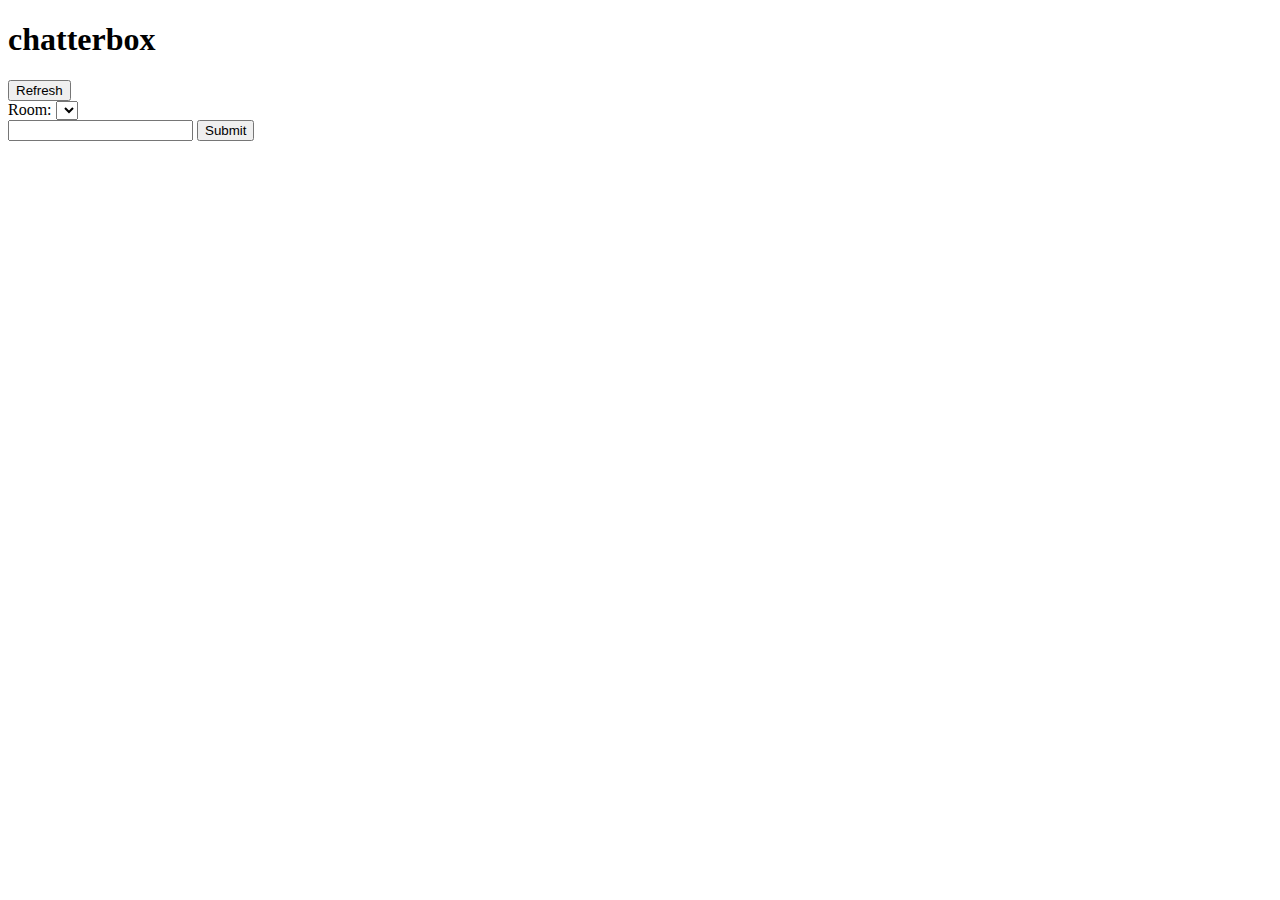
==== client/index.html @ 2606a204 "working on getting chat rooms to work" ====
<!doctype html>
<html>
  <head>
    <meta charset="utf-8">
    <title>chatterbox</title>
    <link rel="stylesheet" href="styles/styles.css">
    <link rel="stylesheet" href="bower_components/bootstrap/dist/css/bootstrap.min.css">
    <!-- dependencies -->
    <script src="bower_components/jquery/jquery.min.js"></script>
    <script src="bower_components/underscore/underscore-min.js"></script>
    <script src="bower_components/bootstrap/dist/js/bootstrap.min.js"></script>

    <!-- your scripts -->
    <script src="env/config.js"></script>
    <script src="scripts/app.js"></script>
  </head>
  <body>
    <div id="main">
      <h1>chatterbox</h1>
      <!-- Your HTML goes here! -->
      <div class="menu">
        <button class="refresh">Refresh</button>
      </div>
      <div id="rooms">
        Room:
        <select id="roomSelect">
        </select>
      </div>
      <!-- <form id="send" method="post"> -->
        <input type="text" name="message" id="message"/>
        <button class="submit">Submit</button>
        <!-- <input type="submit" name="submit" class="submit"/> -->
      <!-- </form> -->
      <ul id = "chats" class = "list-unstyled"></ul>
    </div>
  </body>
</html>
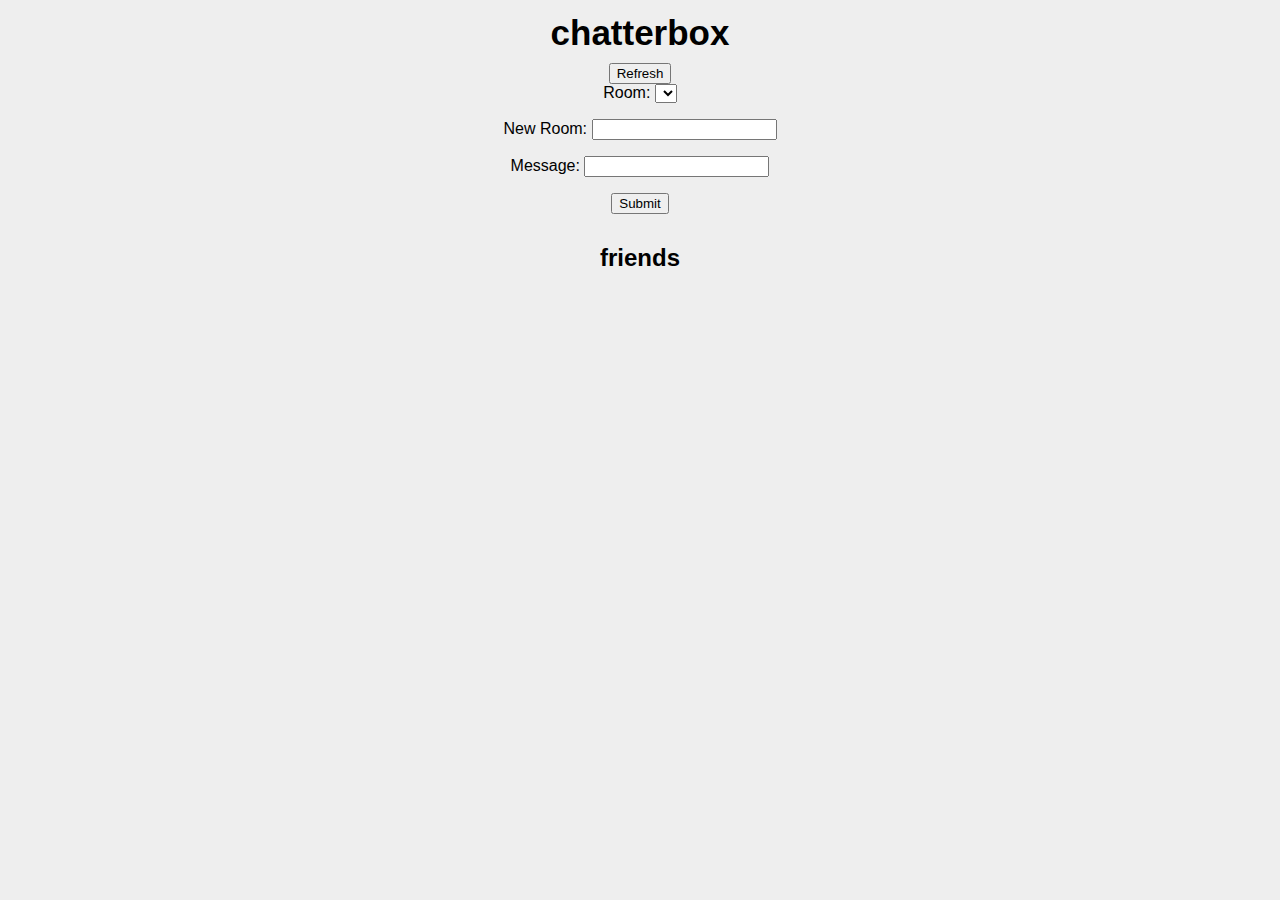
==== commit 694e0e62: "complete up to "befriend" user functionality" ====
--- a/client/index.html
+++ b/client/index.html
@@ -15,23 +15,34 @@
     <script src="scripts/app.js"></script>
   </head>
   <body>
-    <div id="main">
-      <h1>chatterbox</h1>
-      <!-- Your HTML goes here! -->
-      <div class="menu">
-        <button class="refresh">Refresh</button>
-      </div>
-      <div id="rooms">
-        Room:
-        <select id="roomSelect">
-        </select>
-      </div>
-      <!-- <form id="send" method="post"> -->
-        <input type="text" name="message" id="message"/>
-        <button class="submit">Submit</button>
-        <!-- <input type="submit" name="submit" class="submit"/> -->
-      <!-- </form> -->
-      <ul id = "chats" class = "list-unstyled"></ul>
-    </div>
+    <div id="main" class="container">
+      <div class="row">
+        <section class="col-md-6 col-md-offset-2">
+          <h1>chatterbox</h1>
+          <!-- Your HTML goes here! -->
+          <div class="menu">
+            <button class="refresh">Refresh</button>
+          </div>
+          <div class="inputArea">
+            <div id="rooms">
+              Room:
+              <select id="roomSelect">
+              </select>
+            </div>
+          <!-- <form id="send" method="post"> -->
+            <p>New Room: <input type="text" name="roomname" id="roomname"/></p>
+            <p>Message: <input type="text" name="message" id="message"/></p>
+            <button class="submit">Submit</button>
+          </div>
+            <!-- <input type="submit" name="submit" class="submit"/> -->
+          <!-- </form> -->
+          <ul id = "chats" class = "list-unstyled"></ul>
+        </section>
+        <section class="col-md-2 col-md-offset-1">
+          <h2>friends</h2>
+          <ul class="friends-list"></ul>
+        </section>
+      </div> <!--row-->
+    </div> <!--main-->
   </body>
 </html>
--- a/client/styles/styles.css
+++ b/client/styles/styles.css
@@ -0,0 +1,88 @@
+body {
+    background: #eee;
+    text-align: center;
+    padding: 0 25px;
+    font-family: arial, sans-serif;
+}
+
+/*#main {
+    width: 500px;
+    margin: auto;
+    text-align: left;
+    background: white;
+    padding: 50px 60px;
+    border: solid #ddd;
+    border-width: 0 1px 1px 1px;
+}*/
+
+#main h1 {
+    margin-top: 0;
+    font-size: 35px;
+    margin-bottom: 5px;
+    padding: 5px;
+}
+
+#main h1 span {
+    font-style:italic;
+}
+
+#main ul {
+    padding-left: 20px;
+}
+
+#main .error {
+    border: 1px solid red;
+    background: #FDEFF0;
+    padding: 20px;
+}
+
+#main .success {
+    margin-top: 25px;
+}
+
+#main .success code {
+    font-size: 12px;
+    color: green;
+    line-height: 13px;
+}
+
+form {
+    padding: 20px;
+    padding-left: 0;
+    margin-bottom: 20px;
+}
+
+form input[type=text] {
+    margin-right: 10px;
+    width: 70%;
+    font-size: 12px;
+    padding: 5px;
+}
+
+.chat {
+    padding: 5px;
+    margin-bottom: 5px;
+    background-color: #eee;
+}
+
+.chat .username {
+    font-weight: 800;
+}
+
+.chat:hover {
+    background-color: #ddd;
+}
+
+.spinner {
+    float: right;
+    height: 46px;
+    margin-bottom: 5px;
+}
+
+.spinner img {
+    padding: 10px;
+}
+
+.inputArea {
+    margin-bottom: 30px;
+}
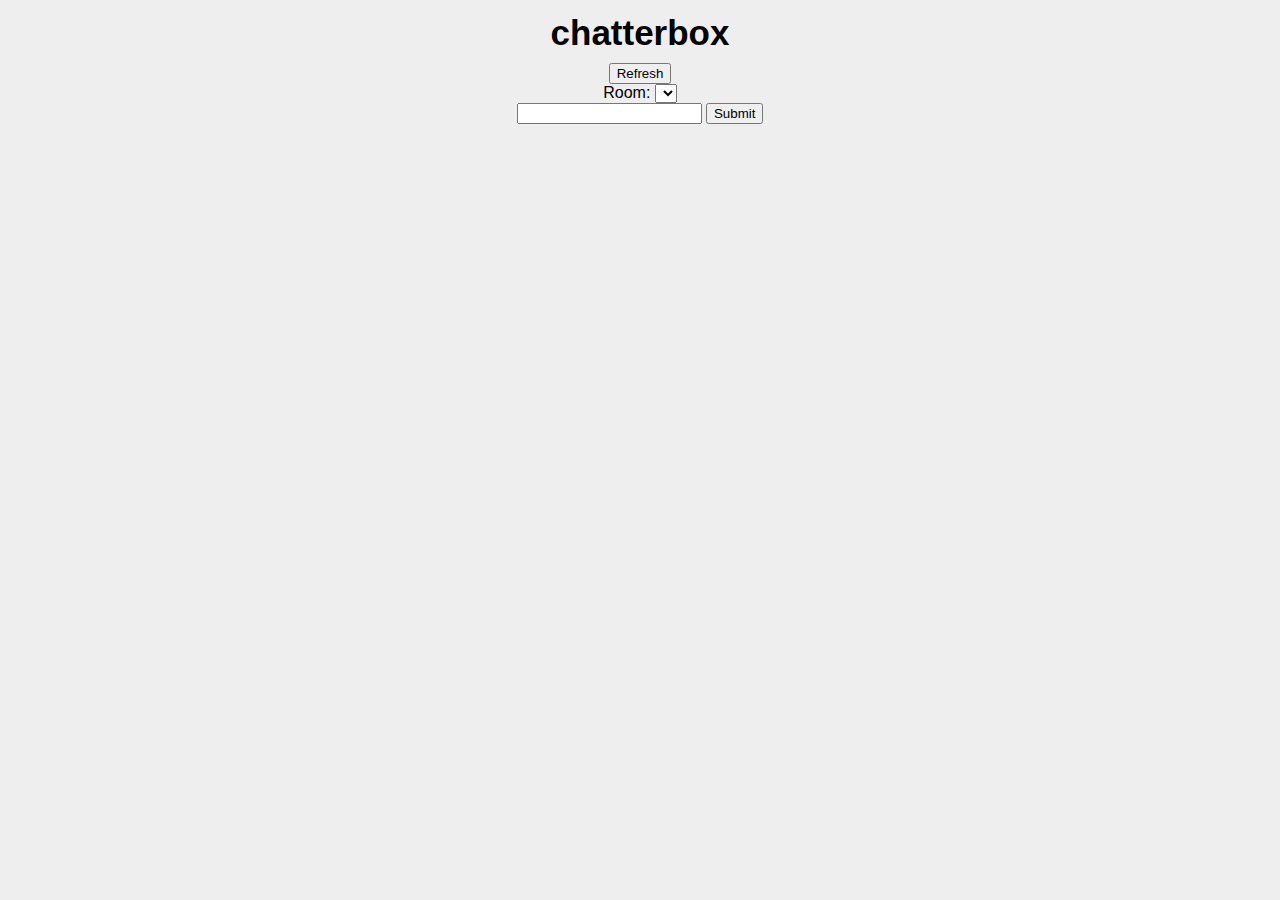
==== commit c050e959: "committing so that can pull pair programming changes down" ====
--- a/client/index.html
+++ b/client/index.html
@@ -15,34 +15,20 @@
     <script src="scripts/app.js"></script>
   </head>
   <body>
-    <div id="main" class="container">
-      <div class="row">
-        <section class="col-md-6 col-md-offset-2">
-          <h1>chatterbox</h1>
-          <!-- Your HTML goes here! -->
-          <div class="menu">
-            <button class="refresh">Refresh</button>
-          </div>
-          <div class="inputArea">
-            <div id="rooms">
-              Room:
-              <select id="roomSelect">
-              </select>
-            </div>
-          <!-- <form id="send" method="post"> -->
-            <p>New Room: <input type="text" name="roomname" id="roomname"/></p>
-            <p>Message: <input type="text" name="message" id="message"/></p>
-            <button class="submit">Submit</button>
-          </div>
-            <!-- <input type="submit" name="submit" class="submit"/> -->
-          <!-- </form> -->
-          <ul id = "chats" class = "list-unstyled"></ul>
-        </section>
-        <section class="col-md-2 col-md-offset-1">
-          <h2>friends</h2>
-          <ul class="friends-list"></ul>
-        </section>
-      </div> <!--row-->
-    </div> <!--main-->
+    <div id="main">
+      <h1>chatterbox</h1>
+      <!-- Your HTML goes here! -->
+      <div class="menu">
+        <button class="refresh">Refresh</button>
+      </div>
+      <div id="rooms">
+        Room:
+        <select id="roomSelect">
+        </select>
+      </div>
+        <input type="text" name="message" id="message"/>
+        <button class="submit">Submit</button>
+      <ul id = "chats" class = "list-unstyled"></ul>
+    </div>
   </body>
 </html>
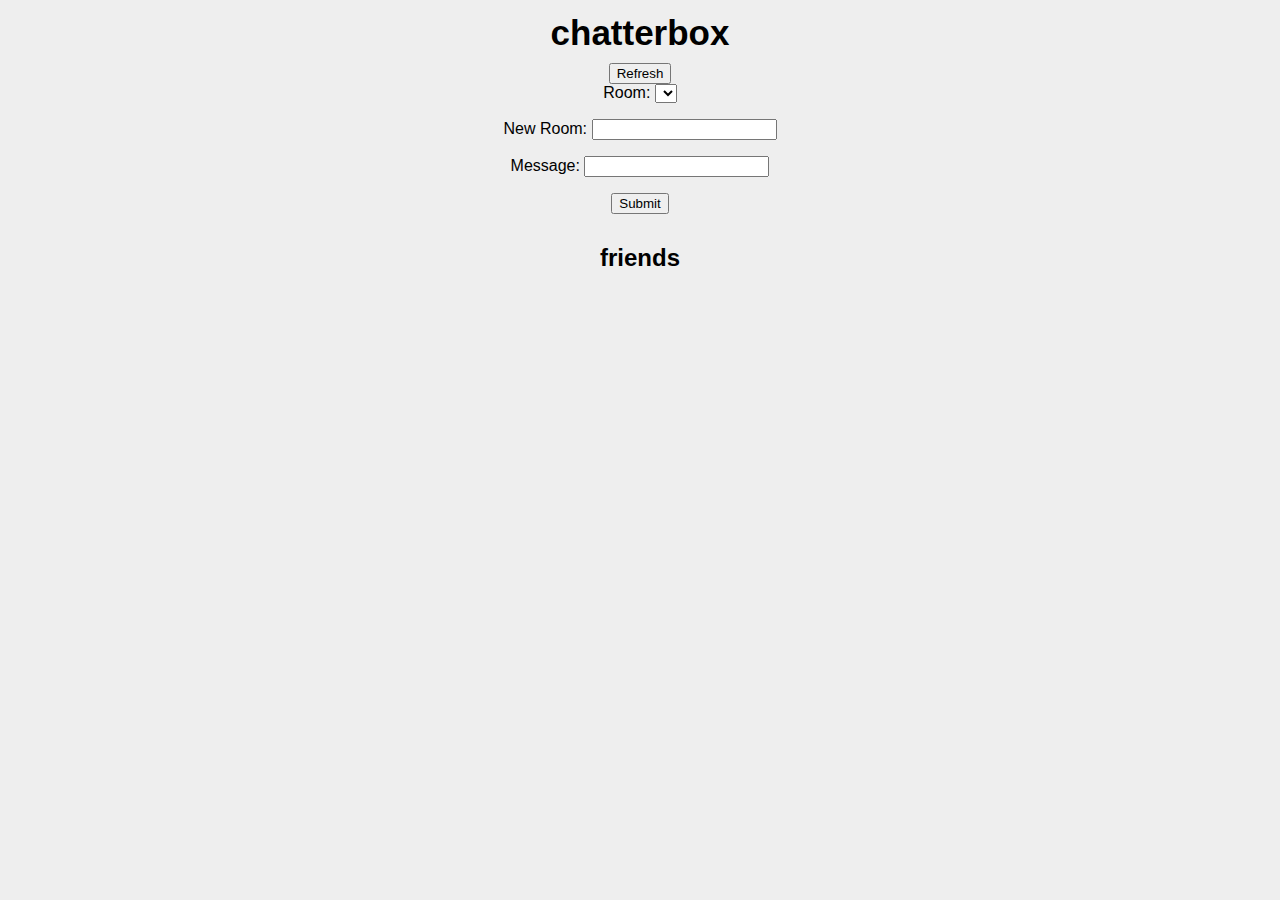
==== commit f7116690: "Merge branch 'master' of https://github.com/ning-github/2015-05-chatterbox-client" ====
--- a/client/index.html
+++ b/client/index.html
@@ -15,20 +15,33 @@
     <script src="scripts/app.js"></script>
   </head>
   <body>
-    <div id="main">
-      <h1>chatterbox</h1>
-      <!-- Your HTML goes here! -->
-      <div class="menu">
-        <button class="refresh">Refresh</button>
-      </div>
-      <div id="rooms">
-        Room:
-        <select id="roomSelect">
-        </select>
-      </div>
-        <input type="text" name="message" id="message"/>
-        <button class="submit">Submit</button>
-      <ul id = "chats" class = "list-unstyled"></ul>
-    </div>
+    <div id="main" class="container">
+      <div class="row">
+
+        <section class="col-md-6 col-md-offset-2">
+          <h1>chatterbox</h1>
+          <div class="menu">
+            <button class="refresh">Refresh</button>
+          </div>
+
+          <div class="inputArea">
+            <div id="rooms"> Room:
+              <select id="roomSelect"></select>
+            </div>
+            <p>New Room: <input type="text" name="roomname" id="roomname"/></p>
+            <p>Message: <input type="text" name="message" id="message"/></p>
+            <button class="submit">Submit</button>
+          </div>
+
+          <ul id = "chats" class = "list-unstyled"></ul>
+        </section>
+
+        <section class="col-md-2 col-md-offset-1">
+          <h2>friends</h2>
+          <ul class="friends-list"></ul>
+        </section>
+
+      </div> <!--row-->
+    </div> <!--main-->
   </body>
 </html>
